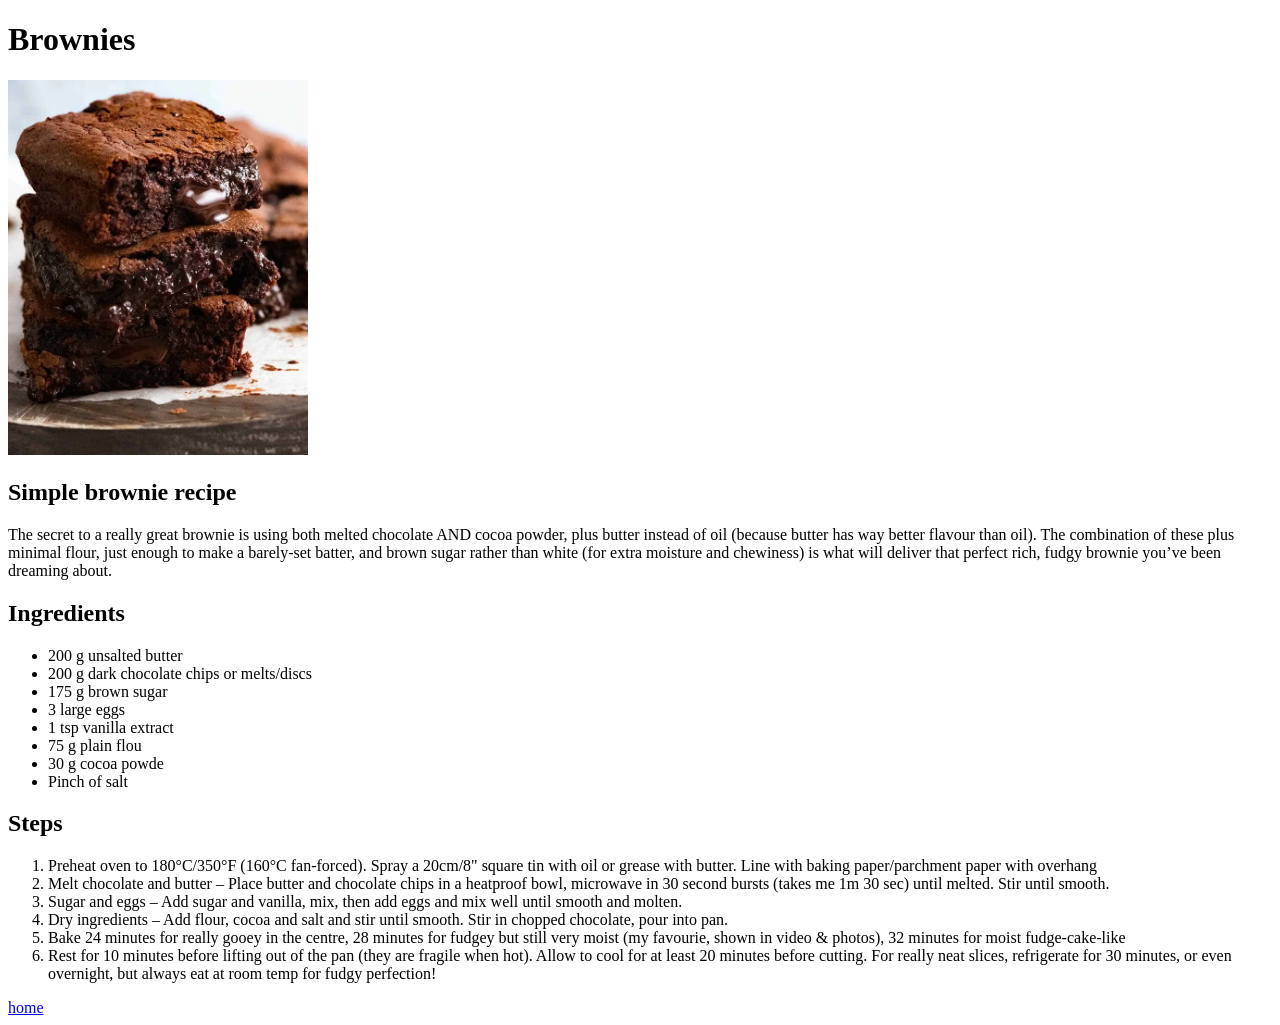
==== recipes/brownie.html @ f09b467c "Add Odin Recipes project" ====
<!DOCTYPE html>
<html lang="en">
<head>
    <meta charset="UTF-8">
    <meta name="viewport" content="width=device-width, initial-scale=1.0">
    <title>brownie</title>
</head>
<body>
    <h1>Brownies</h1>
   <img src="../images/Brownies.webp" alt="brownie slice" width="300 height 300">
    <h2>Simple brownie recipe</h2>
     <p>The secret to a really great brownie is using both melted chocolate AND cocoa powder, plus butter instead of oil (because butter has way better flavour than oil). The combination of these plus minimal flour, just enough to make a barely-set batter, and brown sugar rather than white (for extra moisture and chewiness) is what will deliver that perfect rich, fudgy brownie you’ve been dreaming about.</p>


   <h2>Ingredients</h2>

   <ul>
     <li>200 g unsalted butter</li>
     <li>200 g dark chocolate chips or melts/discs</li>
     <li>175 g brown sugar</li>
     <li>3 large eggs</li>
     <li>1 tsp vanilla extract</li>
     <li>75 g plain flou</li>
     <li>30 g cocoa powde</li>
     <li>Pinch of salt</li>
   </ul>

   <h2>Steps</h2>

   <ol>
      <li>Preheat oven to 180°C/350°F (160°C fan-forced). Spray a 20cm/8" square tin with oil or grease with butter. Line with baking paper/parchment paper with overhang</li>
      <li>Melt chocolate and butter – Place butter and chocolate chips in a heatproof bowl, microwave in 30 second bursts (takes me 1m 30 sec) until melted. Stir until smooth.</li>
      <li>Sugar and eggs – Add sugar and vanilla, mix, then add eggs and mix well until smooth and molten.</li>
      <li>Dry ingredients – Add flour, cocoa and salt and stir until smooth. Stir in chopped chocolate, pour into pan.</li>
      <li>Bake 24 minutes for really gooey in the centre, 28 minutes for fudgey but still very moist (my favourie, shown in video & photos), 32 minutes for moist fudge-cake-like</li>
      <li>Rest for 10 minutes before lifting out of the pan (they are fragile when hot). Allow to cool for at least 20 minutes before cutting. For really neat slices, refrigerate for 30 minutes, or even overnight, but always eat at room temp for fudgy perfection!</li>
   </ol>

<a href="../index.html">home</a>




</body>
</html>
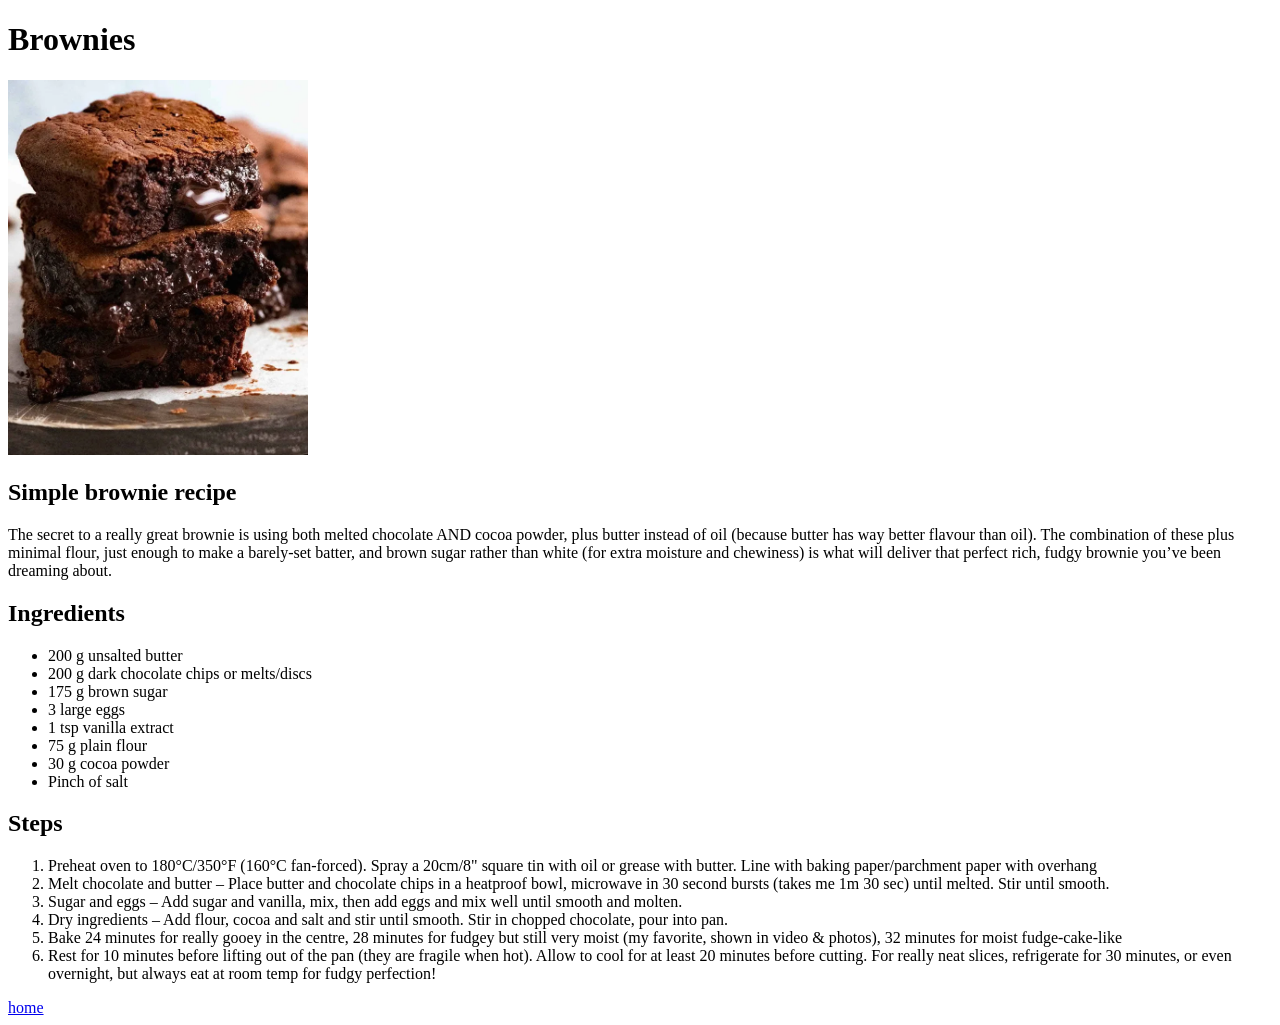
==== commit 9886eada: "installed prettier to make it look cleaner and corrected some spelling mistakes" ====
--- a/recipes/brownie.html
+++ b/recipes/brownie.html
@@ -1,45 +1,74 @@
-<!DOCTYPE html>
+<!doctype html>
 <html lang="en">
-<head>
-    <meta charset="UTF-8">
-    <meta name="viewport" content="width=device-width, initial-scale=1.0">
+  <head>
+    <meta charset="UTF-8" />
+    <meta name="viewport" content="width=device-width, initial-scale=1.0" />
     <title>brownie</title>
-</head>
-<body>
+  </head>
+  <body>
     <h1>Brownies</h1>
-   <img src="../images/Brownies.webp" alt="brownie slice" width="300 height 300">
+    <img
+      src="../images/Brownies.webp"
+      alt="brownie slice"
+      width="300 height 300"
+    />
     <h2>Simple brownie recipe</h2>
-     <p>The secret to a really great brownie is using both melted chocolate AND cocoa powder, plus butter instead of oil (because butter has way better flavour than oil). The combination of these plus minimal flour, just enough to make a barely-set batter, and brown sugar rather than white (for extra moisture and chewiness) is what will deliver that perfect rich, fudgy brownie you’ve been dreaming about.</p>
+    <p>
+      The secret to a really great brownie is using both melted chocolate AND
+      cocoa powder, plus butter instead of oil (because butter has way better
+      flavour than oil). The combination of these plus minimal flour, just
+      enough to make a barely-set batter, and brown sugar rather than white (for
+      extra moisture and chewiness) is what will deliver that perfect rich,
+      fudgy brownie you’ve been dreaming about.
+    </p>
 
+    <h2>Ingredients</h2>
 
-   <h2>Ingredients</h2>
+    <ul>
+      <li>200 g unsalted butter</li>
+      <li>200 g dark chocolate chips or melts/discs</li>
+      <li>175 g brown sugar</li>
+      <li>3 large eggs</li>
+      <li>1 tsp vanilla extract</li>
+      <li>75 g plain flour</li>
+      <li>30 g cocoa powder</li>
+      <li>Pinch of salt</li>
+    </ul>
 
-   <ul>
-     <li>200 g unsalted butter</li>
-     <li>200 g dark chocolate chips or melts/discs</li>
-     <li>175 g brown sugar</li>
-     <li>3 large eggs</li>
-     <li>1 tsp vanilla extract</li>
-     <li>75 g plain flou</li>
-     <li>30 g cocoa powde</li>
-     <li>Pinch of salt</li>
-   </ul>
+    <h2>Steps</h2>
 
-   <h2>Steps</h2>
+    <ol>
+      <li>
+        Preheat oven to 180°C/350°F (160°C fan-forced). Spray a 20cm/8" square
+        tin with oil or grease with butter. Line with baking paper/parchment
+        paper with overhang
+      </li>
+      <li>
+        Melt chocolate and butter – Place butter and chocolate chips in a
+        heatproof bowl, microwave in 30 second bursts (takes me 1m 30 sec) until
+        melted. Stir until smooth.
+      </li>
+      <li>
+        Sugar and eggs – Add sugar and vanilla, mix, then add eggs and mix well
+        until smooth and molten.
+      </li>
+      <li>
+        Dry ingredients – Add flour, cocoa and salt and stir until smooth. Stir
+        in chopped chocolate, pour into pan.
+      </li>
+      <li>
+        Bake 24 minutes for really gooey in the centre, 28 minutes for fudgey
+        but still very moist (my favorite, shown in video & photos), 32 minutes
+        for moist fudge-cake-like
+      </li>
+      <li>
+        Rest for 10 minutes before lifting out of the pan (they are fragile when
+        hot). Allow to cool for at least 20 minutes before cutting. For really
+        neat slices, refrigerate for 30 minutes, or even overnight, but always
+        eat at room temp for fudgy perfection!
+      </li>
+    </ol>
 
-   <ol>
-      <li>Preheat oven to 180°C/350°F (160°C fan-forced). Spray a 20cm/8" square tin with oil or grease with butter. Line with baking paper/parchment paper with overhang</li>
-      <li>Melt chocolate and butter – Place butter and chocolate chips in a heatproof bowl, microwave in 30 second bursts (takes me 1m 30 sec) until melted. Stir until smooth.</li>
-      <li>Sugar and eggs – Add sugar and vanilla, mix, then add eggs and mix well until smooth and molten.</li>
-      <li>Dry ingredients – Add flour, cocoa and salt and stir until smooth. Stir in chopped chocolate, pour into pan.</li>
-      <li>Bake 24 minutes for really gooey in the centre, 28 minutes for fudgey but still very moist (my favourie, shown in video & photos), 32 minutes for moist fudge-cake-like</li>
-      <li>Rest for 10 minutes before lifting out of the pan (they are fragile when hot). Allow to cool for at least 20 minutes before cutting. For really neat slices, refrigerate for 30 minutes, or even overnight, but always eat at room temp for fudgy perfection!</li>
-   </ol>
-
-<a href="../index.html">home</a>
-
-
-
-
-</body>
-</html>+    <a href="../index.html">home</a>
+  </body>
+</html>
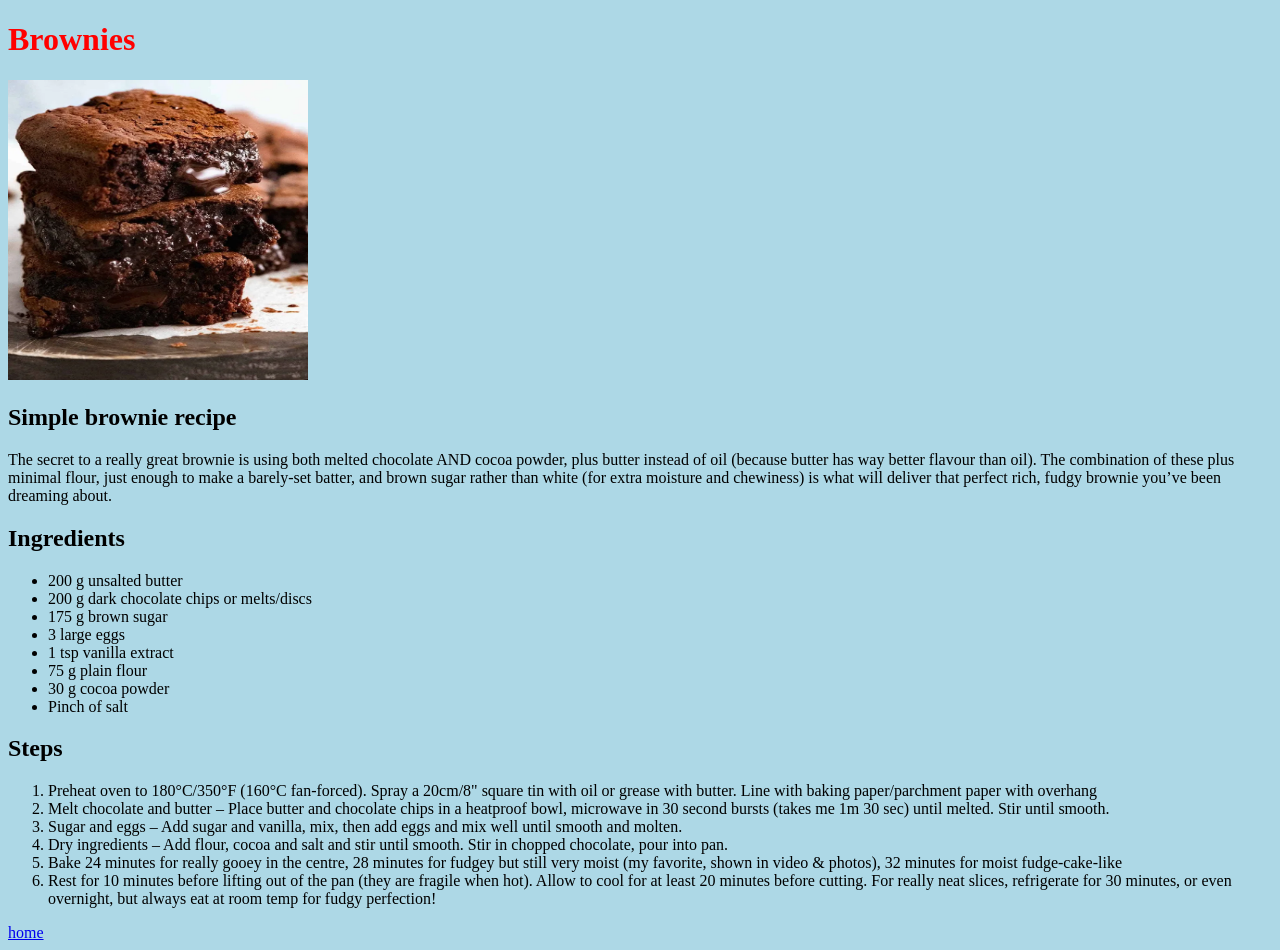
==== commit 7de9ee0c: "Add shared CSS styling" ====
--- a/recipes/brownie.html
+++ b/recipes/brownie.html
@@ -1,16 +1,18 @@
 <!doctype html>
 <html lang="en">
   <head>
+    <link rel="stylesheet" href="../style.css" />
     <meta charset="UTF-8" />
     <meta name="viewport" content="width=device-width, initial-scale=1.0" />
     <title>brownie</title>
   </head>
-  <body>
-    <h1>Brownies</h1>
+  <body class="brownie-page">
+    <h1 class="brownie-heading">Brownies</h1>
     <img
       src="../images/Brownies.webp"
       alt="brownie slice"
-      width="300 height 300"
+      width="300"
+      height="300"
     />
     <h2>Simple brownie recipe</h2>
     <p>
--- a/style.css
+++ b/style.css
@@ -0,0 +1,21 @@
+/* ==========================
+   GENERAL WEBSITE STYLES
+   ========================== */
+body {
+  background-color: lightblue;
+}
+/* ==========================
+   CUPCAKES PAGE
+   ========================== */
+
+/* ==========================
+   Cheesecake PAGE
+   ========================== */
+
+/* ==========================
+   BROWNIE PAGE
+   ========================== */
+
+.brownie-heading {
+  color: red;
+}
